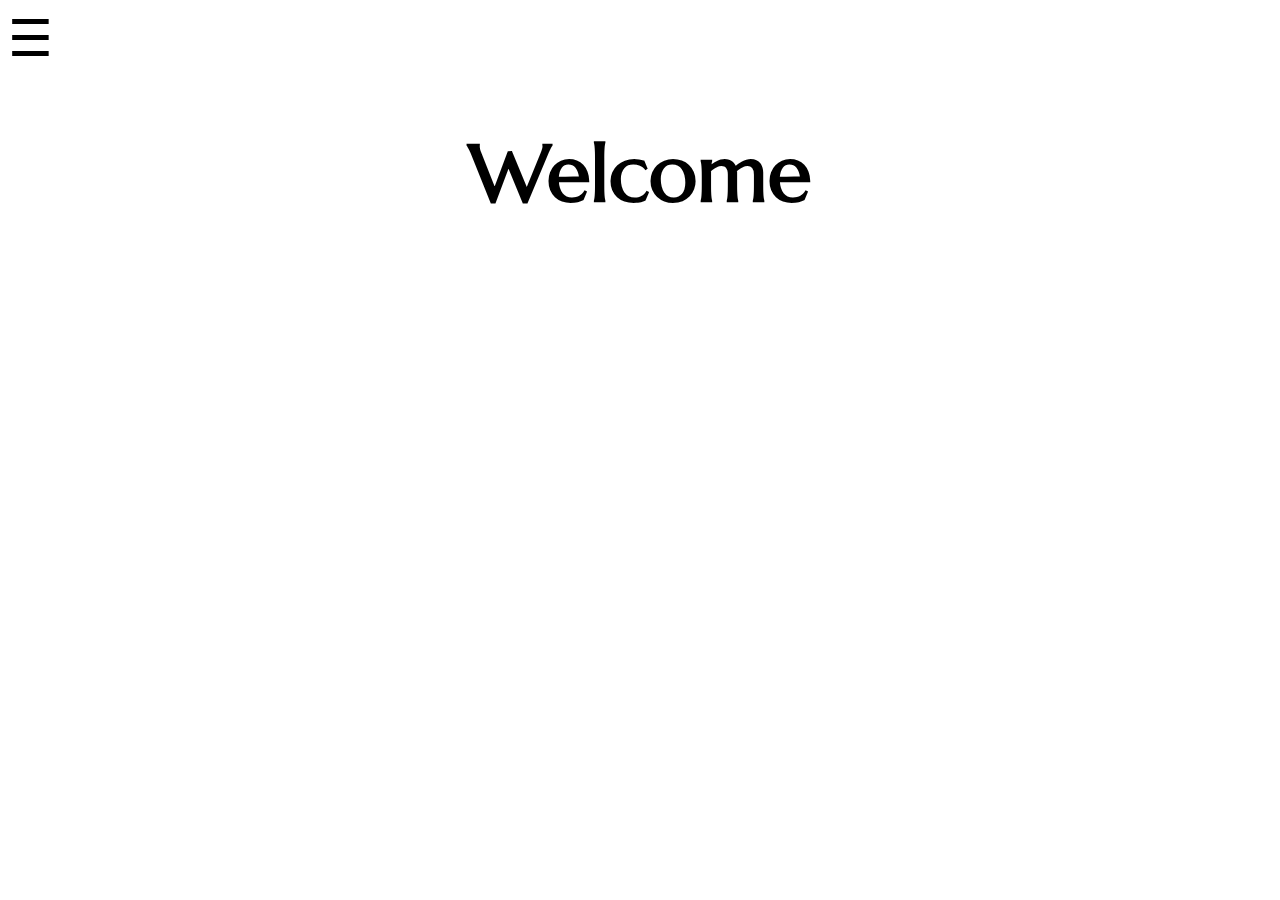
==== index.html @ acc21218 "Initial commit" ====
<!DOCTYPE html>
<html>

<head>
  <meta charset="utf-8">
  <meta name="viewport" content="width=device-width">
  <meta name="viewport" content="width=device-width, initial-scale=1">
  <title>Senior Year HS Portfolio</title>
  <link href="style.css" rel="stylesheet" type="text/css" />
  <!-- fonts -->
  <link href="https://fonts.googleapis.com/css2?family=Itim&display=swap" rel="stylesheet">
  <link href="https://fonts.googleapis.com/css2?family=Marcellus&display=swap" rel="stylesheet">
</head>

<body>
  <!-- nav bar -->
  <div id="mySidenav" class="sidenav">
    <a href="javascript:void(0)" class="closebtn" onclick="closeNav()">&times;</a>
    
    <li><a href="https://docs.google.com/document/d/159A6vh1jkdnMCOYTXajiRScgka_50TtC7g9FcsmCdQk/edit?usp=sharing" target="_blank">Resume</a>
    <a href="https://www.linkedin.com/in/arisa-moonsammy-133252221/" target="_blank">Linkden</a></li>
    <a href="senior/seniorproj.html" target="_blank">Senior Year Projects</a>
    <a href="contact.html">Junior Year Profolio</a>
  </div>

  <div id="main">
     <span style="font-size:50px;cursor:pointer" onclick="openNav()">&#9776;</span>
  </div>
  <script>
  function openNav() {
    document.getElementById("mySidenav").style.width = "250px";
    document.getElementById("main").style.marginLeft = "250px";
    document.body.style.backgroundColor = "rgba(0,0,0,0.4)";
  }

  function closeNav() {
    document.getElementById("mySidenav").style.width = "0";
    document.getElementById("main").style.marginLeft= "0";
    document.body.style.backgroundColor = "white";
  }
  </script>
  <!-- nav bar end -->

  <div id="open-text">
    <h1>Welcome</h1>
  </div> 
    
  <script src="https://replit.com/public/js/replit-badge-v2.js" theme="dark" position="bottom-right"></script>
</body>

</html>
---- style.css ----
html {
  height: 100%;
  width: 100%;
}
body{
  font-family: 'Itim', cursive;
  transition: backround-color .5s;

}



.sidenav{
  height: 100%;
  width: 0;
  position: fixed;
  z-index: 1;
  top: 0;
  left: 0;
  background-color: #d6e8f5;
  overflow-x: hidden;
  transition: 0.5s;
  padding-top: 60px;
}

.sidenav a{
  padding: 8px 8px 8px 32px;
  text-decoration: none;
  font-size: 25px;
  color: #4574bf;
  display: block;
  transition: 0.3s;
}

.sidenav a:hover{
  color:#3b39a7;
}

.sidenav .closebtn{
  position: absolute;
  top: 0;
  right: 25px;
  font-size: 36px;
  margin-left: 50px;
}

@media screen and (max-height: 450px) {
  .sidenav {padding-top:15px;}
  .sidenav a {font-size:18px;}
}

#open-text{
  position: relative;
  animation-name: example;
  animation-duration: 4s;  
  animation-fill-mode: forwards;
  text-align:center;
}

@keyframes example {
  from {top: 0px;}
  to {top: 240px;}
}

h1{
  font-family: 'Marcellus', serif;
  font-size: 80px;
}
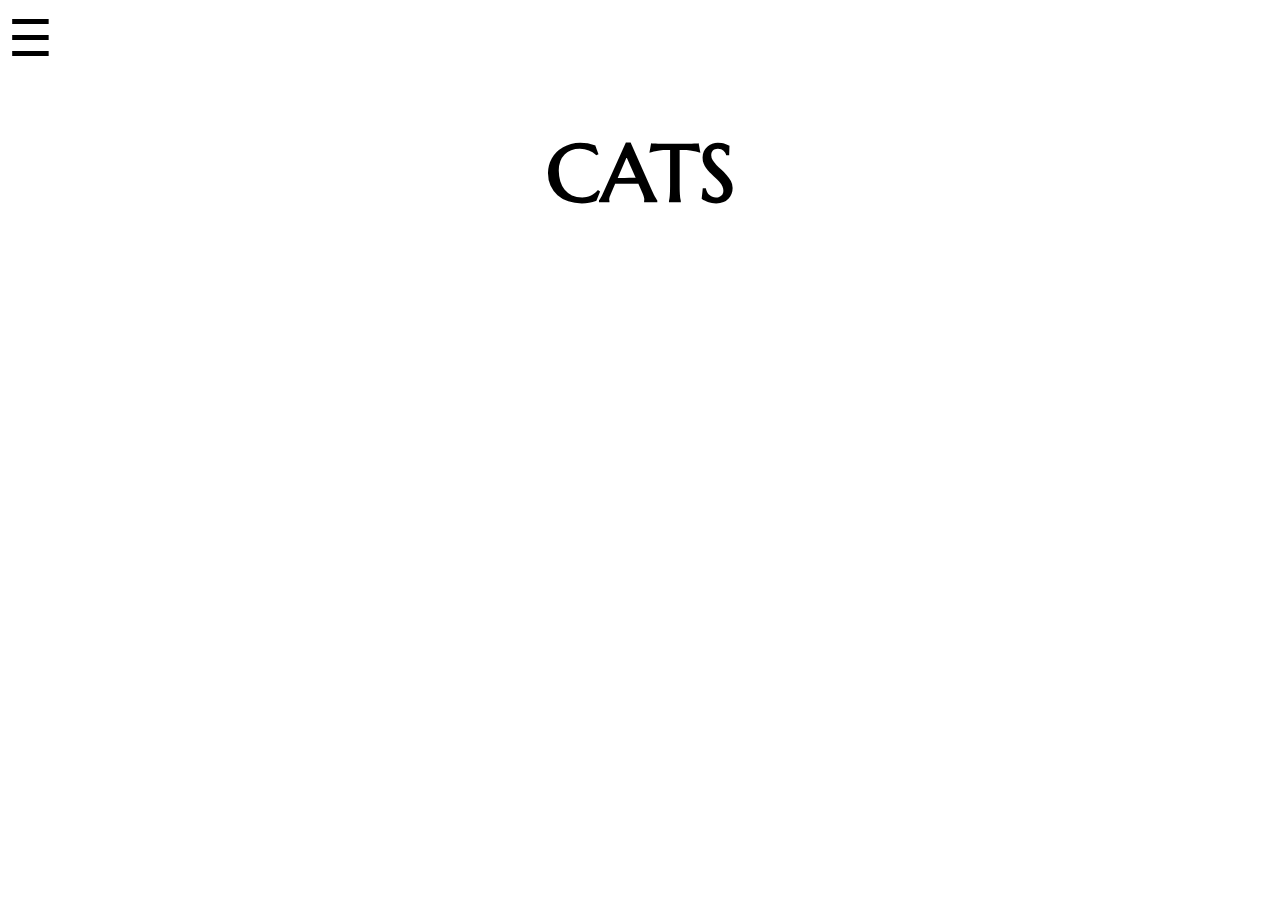
==== commit 7fa243f8: "cats" ====
--- a/index.html
+++ b/index.html
@@ -42,7 +42,7 @@
   <!-- nav bar end -->
 
   <div id="open-text">
-    <h1>Welcome</h1>
+    <h1>CATS</h1>
   </div> 
     
   <script src="https://replit.com/public/js/replit-badge-v2.js" theme="dark" position="bottom-right"></script>
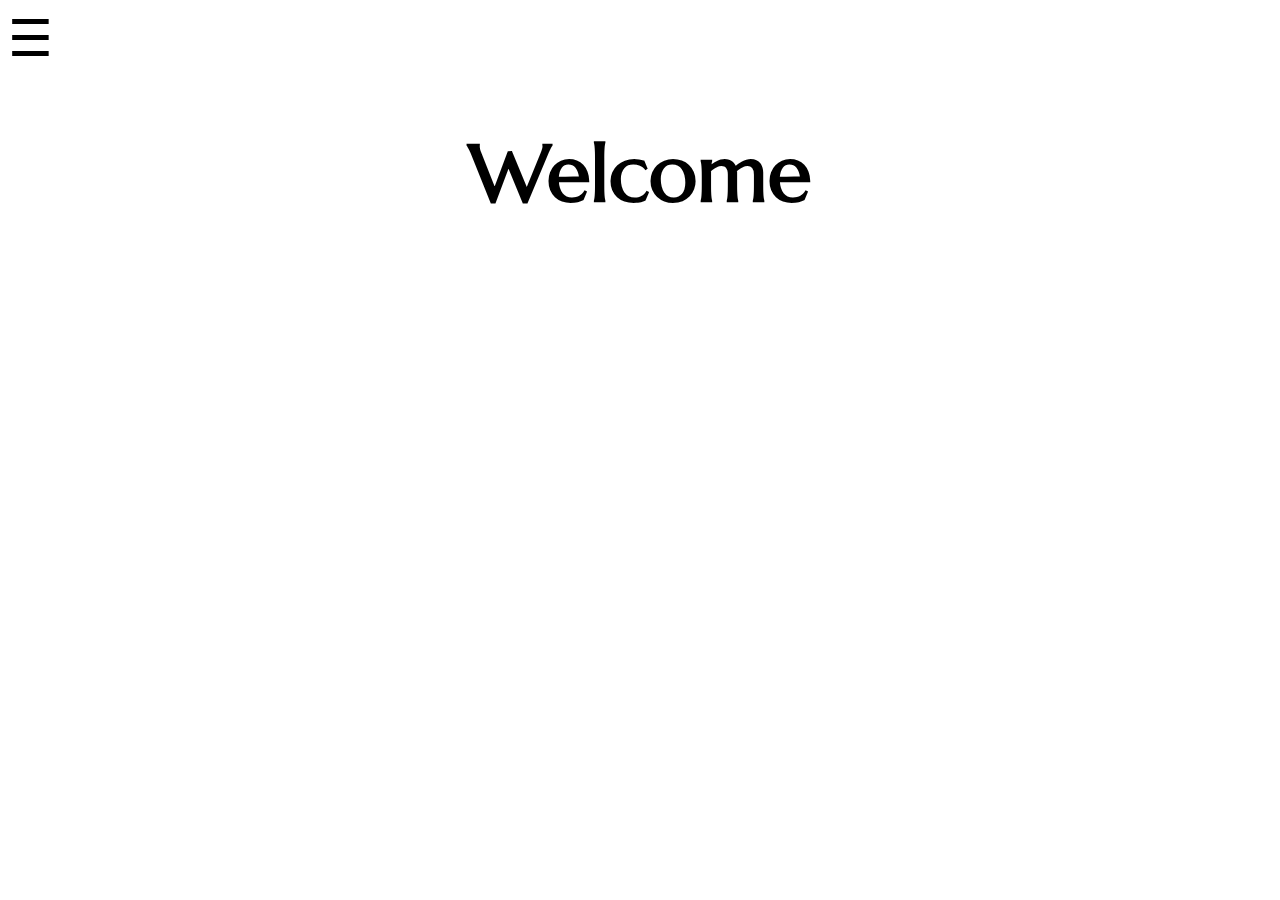
==== commit ad799ec4: "Update index.html" ====
--- a/index.html
+++ b/index.html
@@ -19,7 +19,7 @@
     
     <li><a href="https://docs.google.com/document/d/159A6vh1jkdnMCOYTXajiRScgka_50TtC7g9FcsmCdQk/edit?usp=sharing" target="_blank">Resume</a>
     <a href="https://www.linkedin.com/in/arisa-moonsammy-133252221/" target="_blank">Linkden</a></li>
-    <a href="senior/seniorproj.html" target="_blank">Senior Year Projects</a>
+    <a href="seniorproj.html" target="_blank">Senior Year Projects</a>
     <a href="contact.html">Junior Year Profolio</a>
   </div>
 
@@ -42,10 +42,10 @@
   <!-- nav bar end -->
 
   <div id="open-text">
-    <h1>CATS</h1>
+    <h1>Welcome</h1>
   </div> 
     
   <script src="https://replit.com/public/js/replit-badge-v2.js" theme="dark" position="bottom-right"></script>
 </body>
 
-</html>+</html>
